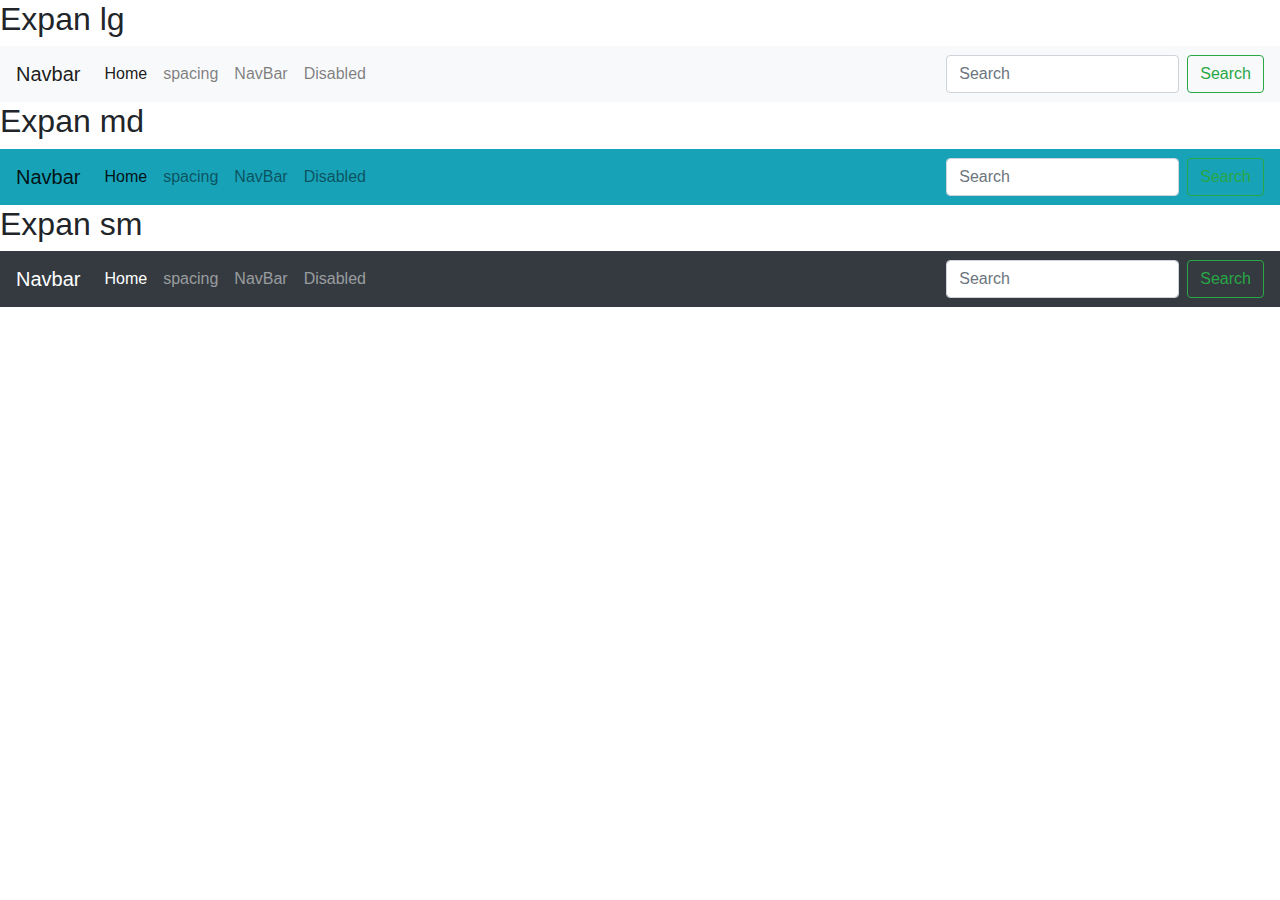
==== barra_nav.html @ 30827755 "barra_nav_acabada" ====
<!DOCTYPE html>
<html lang="en">
<head>
    <meta charset="UTF-8">
    <meta name="viewport" content="width=device-width, initial-scale=1.0">
    <title>NavBar</title>
    <link rel="stylesheet" href="https://stackpath.bootstrapcdn.com/bootstrap/4.3.1/css/bootstrap.min.css" integrity="sha384-ggOyR0iXCbMQv3Xipma34MD+dH/1fQ784/j6cY/iJTQUOhcWr7x9JvoRxT2MZw1T" crossorigin="anonymous">
</head>
<body>
    <h2>Expan lg</h2>
    <nav class="navbar navbar-expand-lg navbar-light bg-light">
        <a class="navbar-brand" href="#">Navbar</a>
        <button class="navbar-toggler" 
            type="button" 
            data-toggle="collapse" 
            data-target="#navbarSupportedContent" 
            aria-controls="navbarSupportedContent" 
            aria-expanded="false" 
            aria-label="Toggle navigation">
            <span class="navbar-toggler-icon"></span>
        </button>
        <div class="collapse navbar-collapse" id="navbarSupportedContent">
            <ul class="navbar-nav mr-auto">
            <li class="nav-item active">
                <a class="nav-link" href="index.html">Home <span class="sr-only">(current)</span></a>
            </li>
            <li class="nav-item">
                <a class="nav-link" href="spacing.html">spacing</a>
            </li>
            <li class="nav-item">
                <a class="nav-link" href="barra_nav.html">NavBar</a>
            </li>
            <li class="nav-item">
                <a class="nav-link " href="#" tabindex="-1" aria-disabled="true">Disabled</a>
            </li>
            </ul>
            <form class="form-inline my-2 my-lg-0">
            <input class="form-control mr-sm-2" type="search" placeholder="Search" aria-label="Search">
            <button class="btn btn-outline-success my-2 my-sm-0" type="submit">Search</button>
            </form>
        </div>
      </nav>
      <h2>Expan md</h2>
      <nav class="navbar navbar-expand-md navbar-light bg-info">
          <a class="navbar-brand" href="#">Navbar</a>
          <button class="navbar-toggler" 
              type="button" 
              data-toggle="collapse" 
              data-target="#navbarSupportedContent" 
              aria-controls="navbarSupportedContent" 
              aria-expanded="false" 
              aria-label="Toggle navigation">
              <span class="navbar-toggler-icon"></span>
          </button>
          <div class="collapse navbar-collapse" id="navbarSupportedContent">
              <ul class="navbar-nav mr-auto">
              <li class="nav-item active">
                  <a class="nav-link" href="index.html">Home <span class="sr-only">(current)</span></a>
              </li>
              <li class="nav-item">
                  <a class="nav-link" href="spacing.html">spacing</a>
              </li>
              <li class="nav-item">
                  <a class="nav-link" href="barra_nav.html">NavBar</a>
              </li>
              <li class="nav-item">
                  <a class="nav-link " href="#" tabindex="-1" aria-disabled="true">Disabled</a>
              </li>
              </ul>
              <form class="form-inline my-2 my-lg-0">
              <input class="form-control mr-sm-2" type="search" placeholder="Search" aria-label="Search">
              <button class="btn btn-outline-success my-2 my-sm-0" type="submit">Search</button>
              </form>
          </div>
        </nav>
        <h2>Expan sm</h2>
        <nav class="navbar navbar-expand-sm navbar-dark bg-dark">
            <a class="navbar-brand" href="#">Navbar</a>
            <button class="navbar-toggler" 
                type="button" 
                data-toggle="collapse" 
                data-target="#navbarSupportedContent" 
                aria-controls="navbarSupportedContent" 
                aria-expanded="false" 
                aria-label="Toggle navigation">
                <span class="navbar-toggler-icon"></span>
            </button>
            <div class="collapse navbar-collapse" id="navbarSupportedContent">
                <ul class="navbar-nav mr-auto">
                <li class="nav-item active">
                    <a class="nav-link" href="index.html">Home <span class="sr-only">(current)</span></a>
                </li>
                <li class="nav-item">
                    <a class="nav-link" href="spacing.html">spacing</a>
                </li>
                <li class="nav-item">
                    <a class="nav-link" href="barra_nav.html">NavBar</a>
                </li>
                <li class="nav-item">
                    <a class="nav-link " href="#" tabindex="-1" aria-disabled="true">Disabled</a>
                </li>
                </ul>
                <form class="form-inline my-2 my-lg-0">
                <input class="form-control mr-sm-2" type="search" placeholder="Search" aria-label="Search">
                <button class="btn btn-outline-success my-2 my-sm-0" type="submit">Search</button>
                </form>
            </div>
          </nav>
    
</body>
<script src="https://code.jquery.com/jquery-3.3.1.slim.min.js" integrity="sha384-q8i/X+965DzO0rT7abK41JStQIAqVgRVzpbzo5smXKp4YfRvH+8abtTE1Pi6jizo" crossorigin="anonymous"></script>
<script src="https://cdnjs.cloudflare.com/ajax/libs/popper.js/1.14.7/umd/popper.min.js" integrity="sha384-UO2eT0CpHqdSJQ6hJty5KVphtPhzWj9WO1clHTMGa3JDZwrnQq4sF86dIHNDz0W1" crossorigin="anonymous"></script>
</html>
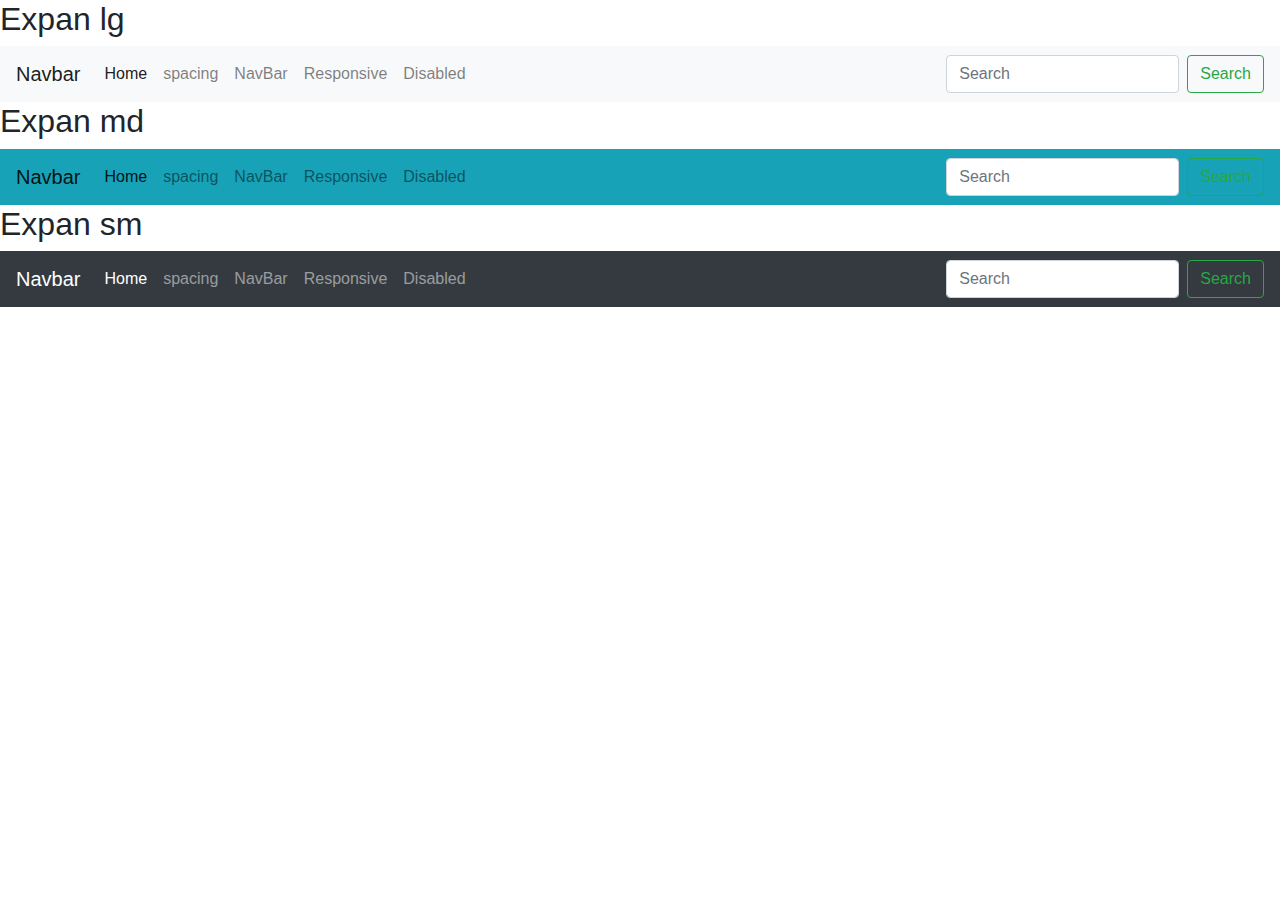
==== commit c8f3d279: "buton_acabat" ====
--- a/barra_nav.html
+++ b/barra_nav.html
@@ -1,5 +1,5 @@
 <!DOCTYPE html>
-<html lang="en">
+<html lang="es">
 <head>
     <meta charset="UTF-8">
     <meta name="viewport" content="width=device-width, initial-scale=1.0">
@@ -29,6 +29,9 @@
             </li>
             <li class="nav-item">
                 <a class="nav-link" href="barra_nav.html">NavBar</a>
+            </li>
+            <li class="nav-item">
+                <a class="nav-link" href="responsive.html">Responsive</a>
             </li>
             <li class="nav-item">
                 <a class="nav-link " href="#" tabindex="-1" aria-disabled="true">Disabled</a>
@@ -64,6 +67,9 @@
                   <a class="nav-link" href="barra_nav.html">NavBar</a>
               </li>
               <li class="nav-item">
+                <a class="nav-link" href="responsive.html">Responsive</a>
+            </li>
+              <li class="nav-item">
                   <a class="nav-link " href="#" tabindex="-1" aria-disabled="true">Disabled</a>
               </li>
               </ul>
@@ -97,6 +103,9 @@
                     <a class="nav-link" href="barra_nav.html">NavBar</a>
                 </li>
                 <li class="nav-item">
+                    <a class="nav-link" href="responsive.html">Responsive</a>
+                </li>
+                <li class="nav-item">
                     <a class="nav-link " href="#" tabindex="-1" aria-disabled="true">Disabled</a>
                 </li>
                 </ul>
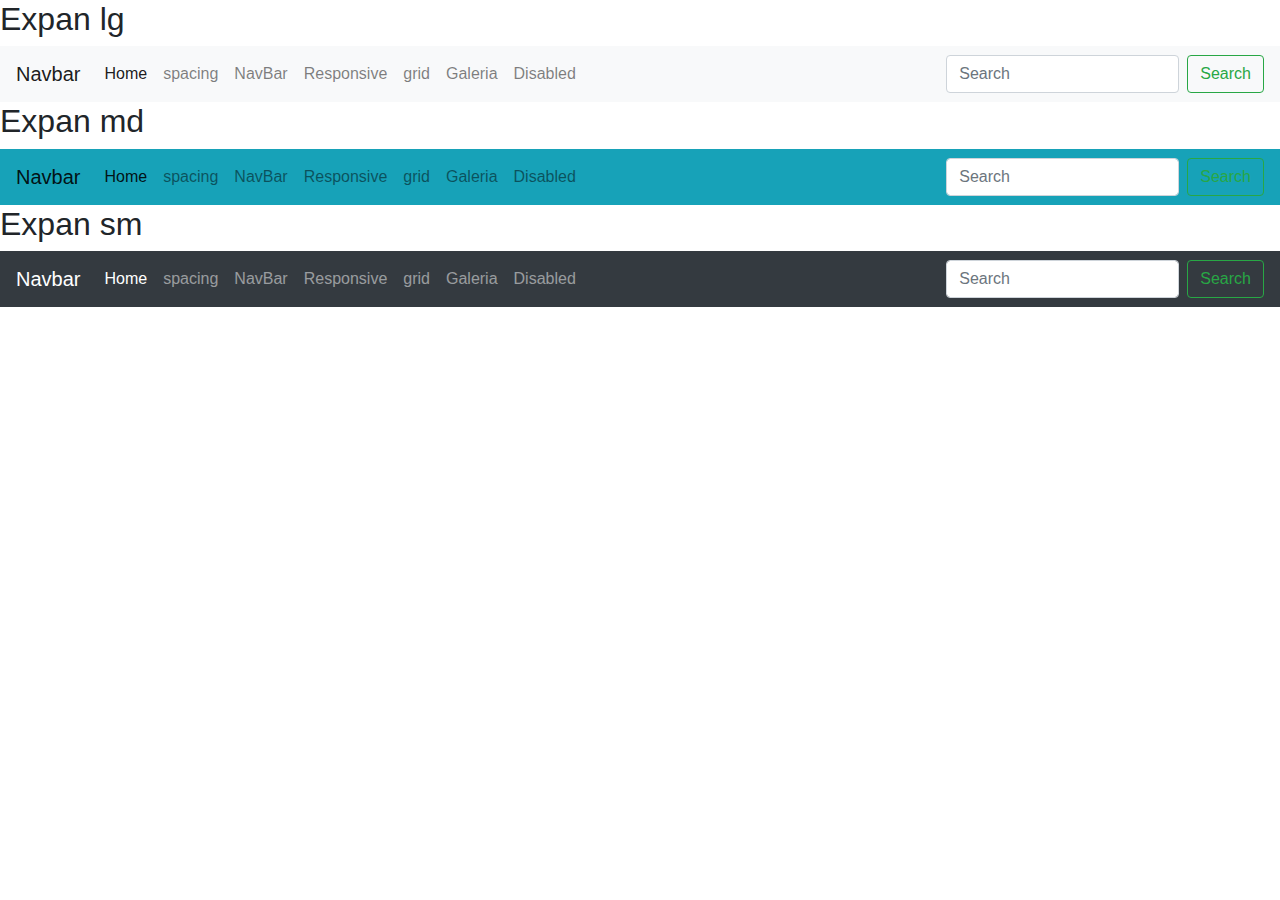
==== commit 136d63ae: "commit_despres_del pati" ====
--- a/barra_nav.html
+++ b/barra_nav.html
@@ -34,6 +34,13 @@
                 <a class="nav-link" href="responsive.html">Responsive</a>
             </li>
             <li class="nav-item">
+                <a class="nav-link" href="grid.html">grid</a>
+            </li>
+            <li class="nav-item">
+                <a class="nav-link" href="gelaria.html">Galeria</a>
+            </li>
+            <li class="nav-item">
+            <li class="nav-item">
                 <a class="nav-link " href="#" tabindex="-1" aria-disabled="true">Disabled</a>
             </li>
             </ul>
@@ -69,6 +76,13 @@
               <li class="nav-item">
                 <a class="nav-link" href="responsive.html">Responsive</a>
             </li>
+            <li class="nav-item">
+                <a class="nav-link" href="grid.html">grid</a>
+            </li>
+            <li class="nav-item">
+                <a class="nav-link" href="gelaria.html">Galeria</a>
+            </li>
+            <li class="nav-item">
               <li class="nav-item">
                   <a class="nav-link " href="#" tabindex="-1" aria-disabled="true">Disabled</a>
               </li>
@@ -106,6 +120,12 @@
                     <a class="nav-link" href="responsive.html">Responsive</a>
                 </li>
                 <li class="nav-item">
+                    <a class="nav-link" href="grid.html">grid</a>
+                </li>
+                <li class="nav-item">
+                    <a class="nav-link" href="gelaria.html">Galeria</a>
+                </li>
+                <li class="nav-item">
                     <a class="nav-link " href="#" tabindex="-1" aria-disabled="true">Disabled</a>
                 </li>
                 </ul>
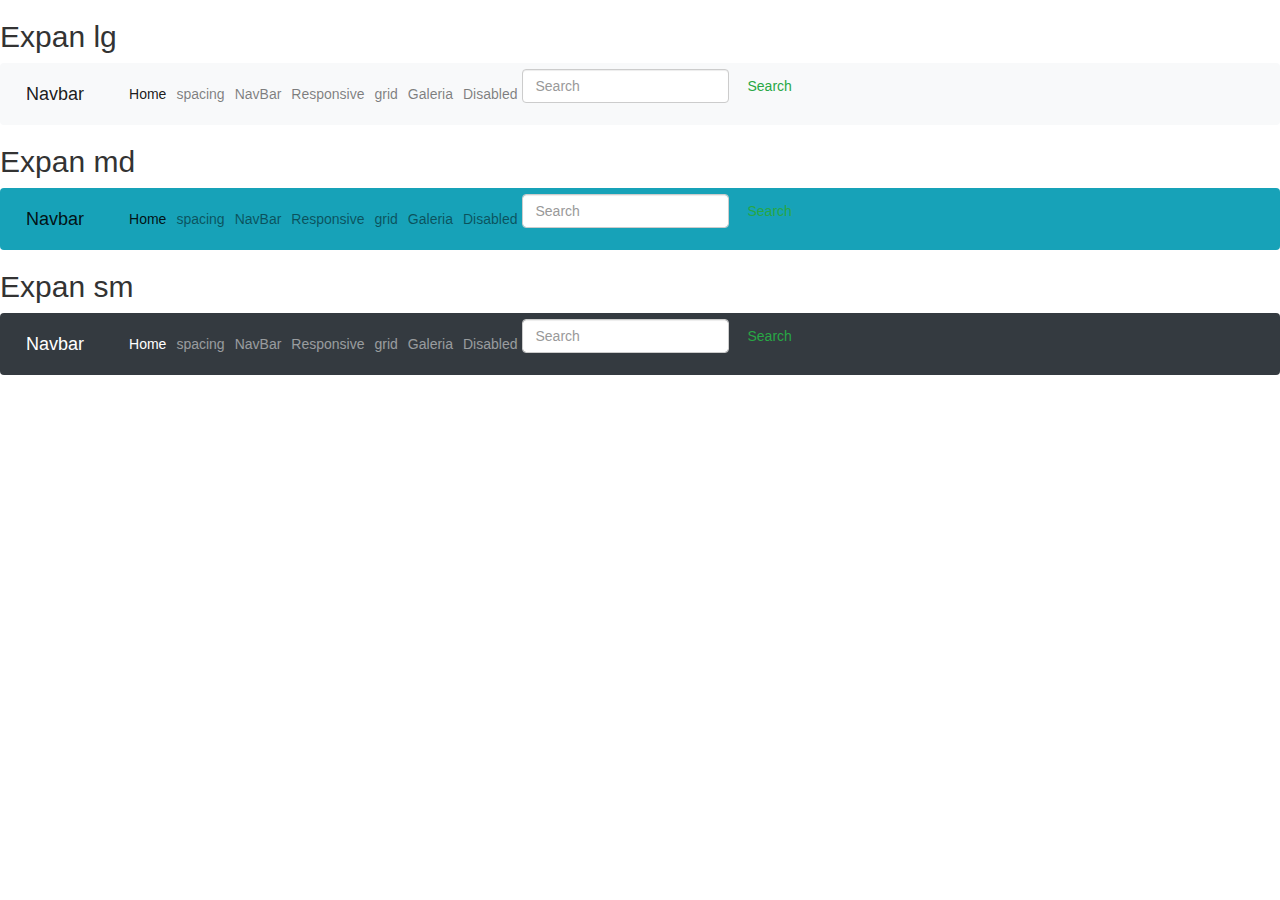
==== commit 6e1b29cb: "galeria_feta" ====
--- a/barra_nav.html
+++ b/barra_nav.html
@@ -5,6 +5,7 @@
     <meta name="viewport" content="width=device-width, initial-scale=1.0">
     <title>NavBar</title>
     <link rel="stylesheet" href="https://stackpath.bootstrapcdn.com/bootstrap/4.3.1/css/bootstrap.min.css" integrity="sha384-ggOyR0iXCbMQv3Xipma34MD+dH/1fQ784/j6cY/iJTQUOhcWr7x9JvoRxT2MZw1T" crossorigin="anonymous">
+    <link rel="stylesheet" href="css/bootstrap.css">
 </head>
 <body>
     <h2>Expan lg</h2>
@@ -37,7 +38,7 @@
                 <a class="nav-link" href="grid.html">grid</a>
             </li>
             <li class="nav-item">
-                <a class="nav-link" href="gelaria.html">Galeria</a>
+                <a class="nav-link" href="galeria.html">Galeria</a>
             </li>
             <li class="nav-item">
             <li class="nav-item">
@@ -80,7 +81,7 @@
                 <a class="nav-link" href="grid.html">grid</a>
             </li>
             <li class="nav-item">
-                <a class="nav-link" href="gelaria.html">Galeria</a>
+                <a class="nav-link" href="galeria.html">Galeria</a>
             </li>
             <li class="nav-item">
               <li class="nav-item">
@@ -123,7 +124,7 @@
                     <a class="nav-link" href="grid.html">grid</a>
                 </li>
                 <li class="nav-item">
-                    <a class="nav-link" href="gelaria.html">Galeria</a>
+                    <a class="nav-link" href="galeria.html">Galeria</a>
                 </li>
                 <li class="nav-item">
                     <a class="nav-link " href="#" tabindex="-1" aria-disabled="true">Disabled</a>
@@ -139,4 +140,5 @@
 </body>
 <script src="https://code.jquery.com/jquery-3.3.1.slim.min.js" integrity="sha384-q8i/X+965DzO0rT7abK41JStQIAqVgRVzpbzo5smXKp4YfRvH+8abtTE1Pi6jizo" crossorigin="anonymous"></script>
 <script src="https://cdnjs.cloudflare.com/ajax/libs/popper.js/1.14.7/umd/popper.min.js" integrity="sha384-UO2eT0CpHqdSJQ6hJty5KVphtPhzWj9WO1clHTMGa3JDZwrnQq4sF86dIHNDz0W1" crossorigin="anonymous"></script>
+<script src="js/bootstrap.js"></script>
 </html>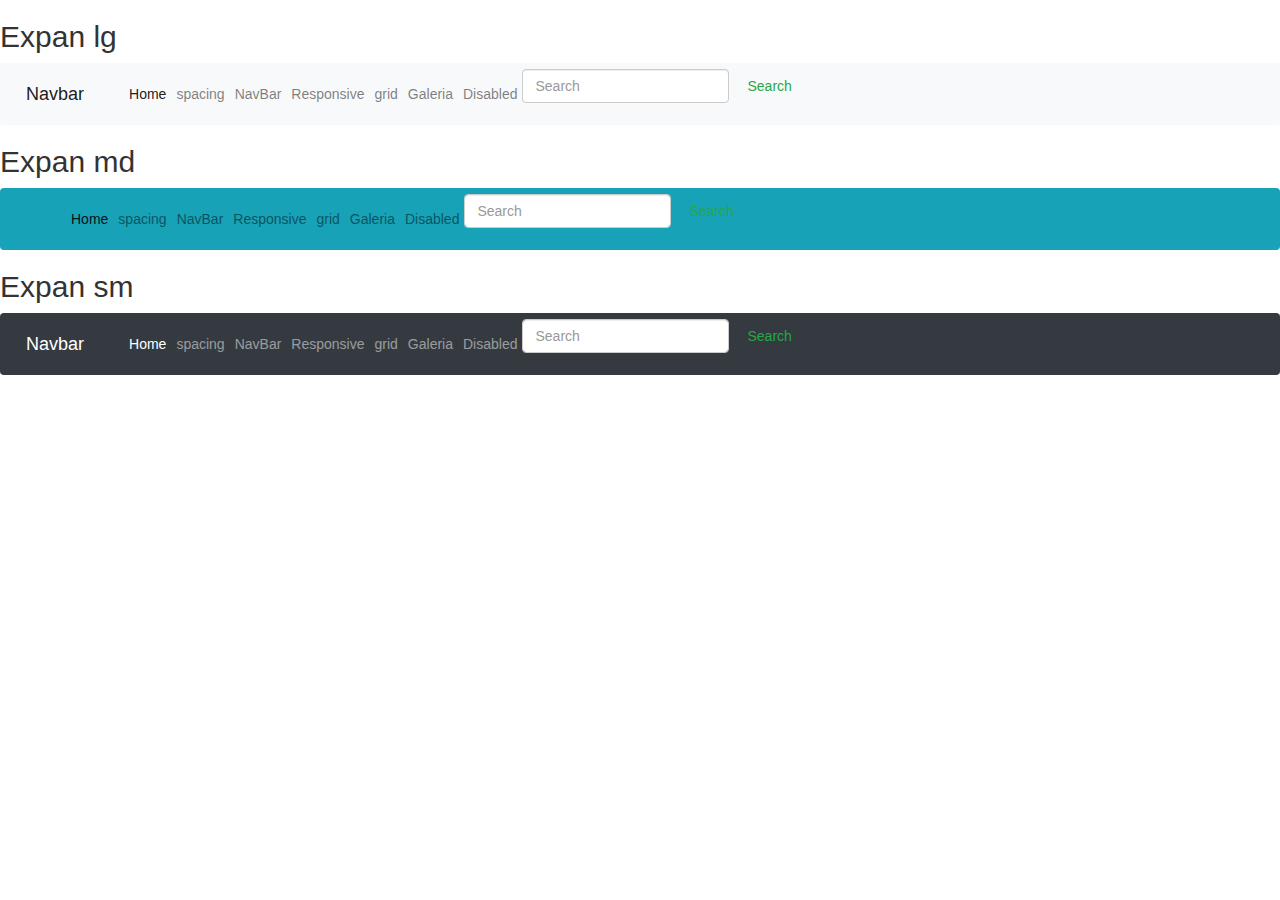
==== commit 1a812fff: "mejora_navbar_en_todo" ====
--- a/barra_nav.html
+++ b/barra_nav.html
@@ -53,7 +53,7 @@
       </nav>
       <h2>Expan md</h2>
       <nav class="navbar navbar-expand-md navbar-light bg-info">
-          <a class="navbar-brand" href="#">Navbar</a>
+          <a class="navbar-brand" href="#"></a>
           <button class="navbar-toggler" 
               type="button" 
               data-toggle="collapse" 
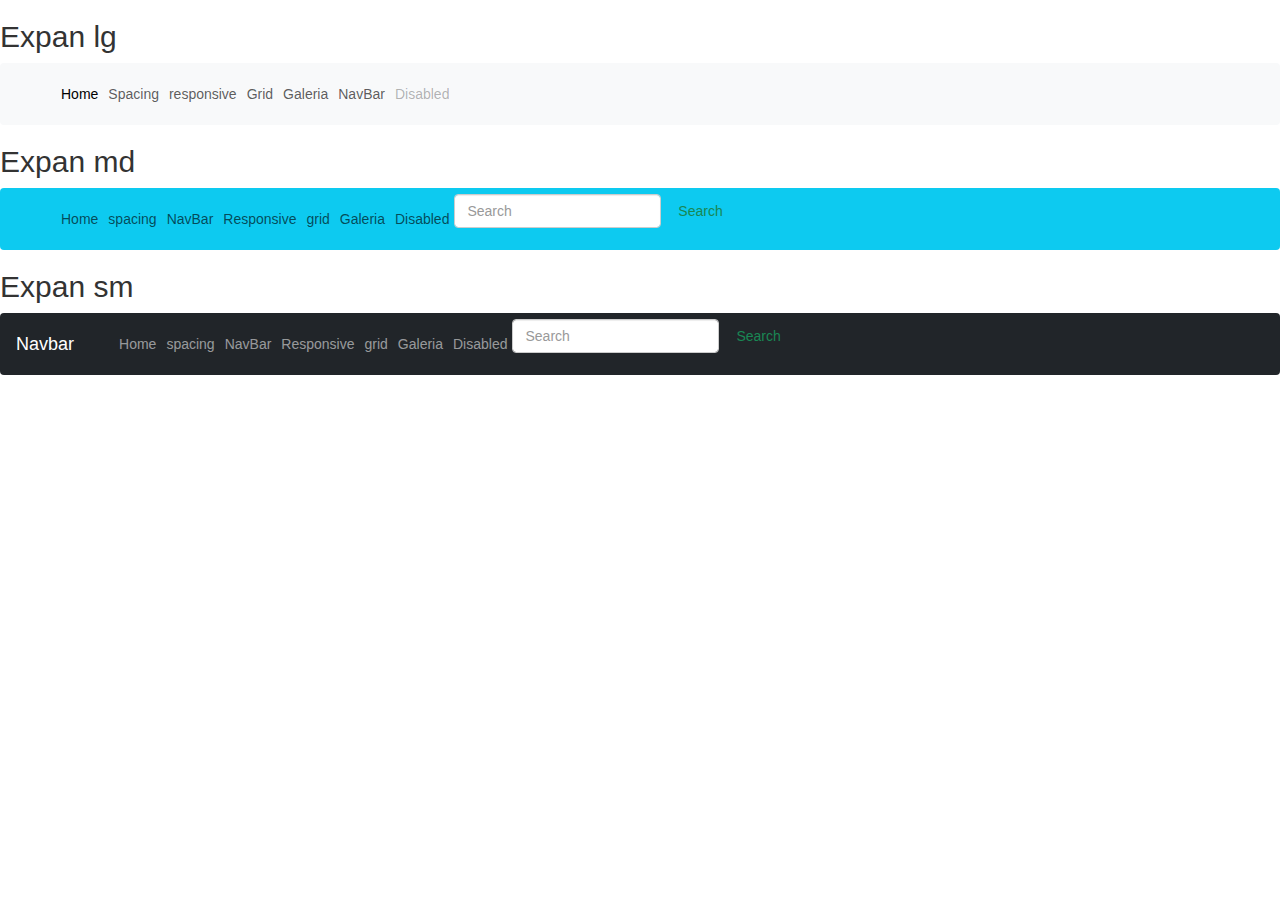
==== commit cf955c04: "navbar_con_funcionamento_correctooooo" ====
--- a/barra_nav.html
+++ b/barra_nav.html
@@ -4,53 +4,46 @@
     <meta charset="UTF-8">
     <meta name="viewport" content="width=device-width, initial-scale=1.0">
     <title>NavBar</title>
-    <link rel="stylesheet" href="https://stackpath.bootstrapcdn.com/bootstrap/4.3.1/css/bootstrap.min.css" integrity="sha384-ggOyR0iXCbMQv3Xipma34MD+dH/1fQ784/j6cY/iJTQUOhcWr7x9JvoRxT2MZw1T" crossorigin="anonymous">
+    <link href="https://cdn.jsdelivr.net/npm/bootstrap@5.3.3/dist/css/bootstrap.min.css" rel="stylesheet" integrity="sha384-QWTKZyjpPEjISv5WaRU9OFeRpok6YctnYmDr5pNlyT2bRjXh0JMhjY6hW+ALEwIH" crossorigin="anonymous">
     <link rel="stylesheet" href="css/bootstrap.css">
 </head>
 <body>
     <h2>Expan lg</h2>
-    <nav class="navbar navbar-expand-lg navbar-light bg-light">
-        <a class="navbar-brand" href="#">Navbar</a>
-        <button class="navbar-toggler" 
-            type="button" 
-            data-toggle="collapse" 
-            data-target="#navbarSupportedContent" 
-            aria-controls="navbarSupportedContent" 
-            aria-expanded="false" 
-            aria-label="Toggle navigation">
-            <span class="navbar-toggler-icon"></span>
-        </button>
-        <div class="collapse navbar-collapse" id="navbarSupportedContent">
-            <ul class="navbar-nav mr-auto">
-            <li class="nav-item active">
-                <a class="nav-link" href="index.html">Home <span class="sr-only">(current)</span></a>
-            </li>
-            <li class="nav-item">
-                <a class="nav-link" href="spacing.html">spacing</a>
-            </li>
-            <li class="nav-item">
-                <a class="nav-link" href="barra_nav.html">NavBar</a>
-            </li>
-            <li class="nav-item">
-                <a class="nav-link" href="responsive.html">Responsive</a>
-            </li>
-            <li class="nav-item">
-                <a class="nav-link" href="grid.html">grid</a>
-            </li>
-            <li class="nav-item">
-                <a class="nav-link" href="galeria.html">Galeria</a>
-            </li>
-            <li class="nav-item">
-            <li class="nav-item">
-                <a class="nav-link " href="#" tabindex="-1" aria-disabled="true">Disabled</a>
-            </li>
-            </ul>
-            <form class="form-inline my-2 my-lg-0">
-            <input class="form-control mr-sm-2" type="search" placeholder="Search" aria-label="Search">
-            <button class="btn btn-outline-success my-2 my-sm-0" type="submit">Search</button>
-            </form>
-        </div>
-      </nav>
+    <header>
+        <nav class="navbar navbar-expand-lg bg-body-tertiary">
+            <div class="container-fluid">
+              <a class="navbar-brand" href="#"></a>
+              <button class="navbar-toggler" type="button" data-bs-toggle="collapse" data-bs-target="#navbarNav" aria-controls="navbarNav" aria-expanded="false" aria-label="Toggle navigation">
+                <span class="navbar-toggler-icon"></span>
+              </button>
+              <div class="collapse navbar-collapse" id="navbarNav">
+                <ul class="navbar-nav">
+                  <li class="nav-item">
+                    <a class="nav-link active" aria-current="page" href="index.html">Home</a>
+                  </li>
+                  <li class="nav-item">
+                    <a class="nav-link" href="spacing.html">Spacing</a>
+                  </li>
+                  <li class="nav-item">
+                    <a class="nav-link" href="responsive.html">responsive</a>
+                  </li>
+                  <li class="nav-item">
+                    <a class="nav-link" href="grid.html">Grid</a>
+                  </li>
+                  <li class="nav-item">
+                    <a class="nav-link" href="galeria.html">Galeria</a>
+                  </li>
+                  <li class="nav-item">
+                    <a class="nav-link" href="barra_nav.html">NavBar</a>
+                  </li>
+                  <li class="nav-item">
+                    <a class="nav-link disabled" aria-disabled="true">Disabled</a>
+                  </li>
+                </ul>
+              </div>
+            </div>
+          </nav>
+    </header>
       <h2>Expan md</h2>
       <nav class="navbar navbar-expand-md navbar-light bg-info">
           <a class="navbar-brand" href="#"></a>
@@ -138,7 +131,7 @@
           </nav>
     
 </body>
-<script src="https://code.jquery.com/jquery-3.3.1.slim.min.js" integrity="sha384-q8i/X+965DzO0rT7abK41JStQIAqVgRVzpbzo5smXKp4YfRvH+8abtTE1Pi6jizo" crossorigin="anonymous"></script>
-<script src="https://cdnjs.cloudflare.com/ajax/libs/popper.js/1.14.7/umd/popper.min.js" integrity="sha384-UO2eT0CpHqdSJQ6hJty5KVphtPhzWj9WO1clHTMGa3JDZwrnQq4sF86dIHNDz0W1" crossorigin="anonymous"></script>
+<script src="https://cdn.jsdelivr.net/npm/@popperjs/core@2.11.8/dist/umd/popper.min.js" integrity="sha384-I7E8VVD/ismYTF4hNIPjVp/Zjvgyol6VFvRkX/vR+Vc4jQkC+hVqc2pM8ODewa9r" crossorigin="anonymous"></script>
+<script src="https://cdn.jsdelivr.net/npm/bootstrap@5.3.3/dist/js/bootstrap.min.js" integrity="sha384-0pUGZvbkm6XF6gxjEnlmuGrJXVbNuzT9qBBavbLwCsOGabYfZo0T0to5eqruptLy" crossorigin="anonymous"></script>
 <script src="js/bootstrap.js"></script>
 </html>